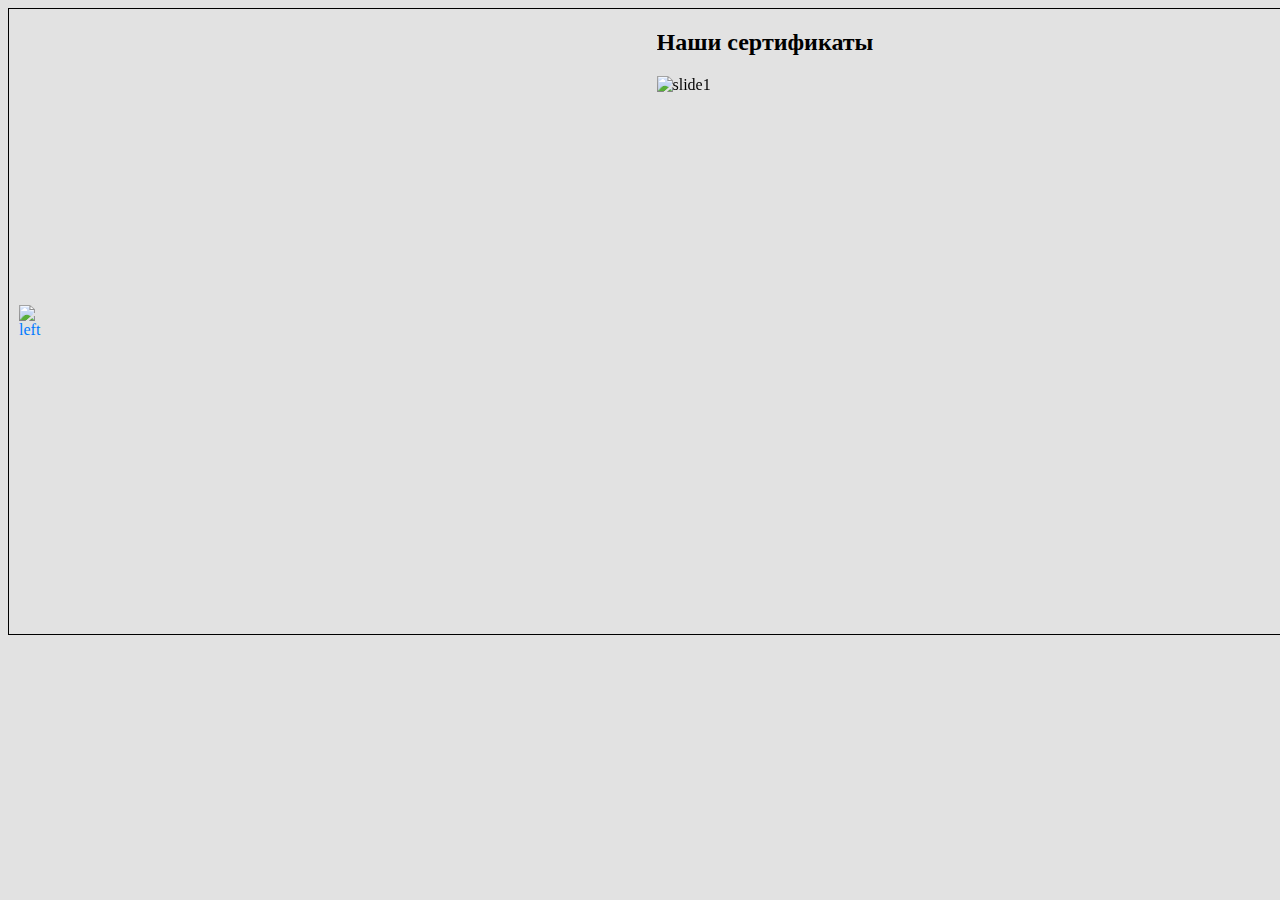
==== index.html @ d0bcfb66 "my first commit" ====
<!DOCTYPE html>
<html lang="ru">
<head>
    <meta charset="UTF-8">
    <meta http-equiv="X-UA-Compatible" content="IE=edge">
    <meta name="viewport" content="width=device-width, initial-scale=1.0">
    <title>test</title>
    <link rel="stylesheet"  href="https://cdn.jsdelivr.net/npm/swiper@8/swiper-bundle.min.css"/>
    <link rel="stylesheet" href="./style.css">
</head>

<body>
   
 <div class="main-slider__container">
    <div class="swiper">
      <h2 class="main-slider__title">Наши сертификаты</h2>
      <div class="swiper-wrapper">
        <div class="swiper-slide"><img src="./img/slide1.png" alt="slide1"></div>
        <div class="swiper-slide"><img src="./img/slide1.png" alt="slide1"></div>
        <div class="swiper-slide"><img src="./img/slide1.png" alt="slide1"></div>
        <div class="swiper-slide"><img src="./img/slide1.png" alt="slide1"></div>
      </div>
    </div>
    <div class="swiper-button-prev"><img src="./img/Arrow_left.svg" alt="left"></div>
      <div class="swiper-button-next"><img src="./img/Arrow_right.svg" alt="next"></div>
    
    
 </div>

  <script src="https://cdn.jsdelivr.net/npm/swiper@8/swiper-bundle.min.js"></script>
  <script src="./main.js"></script>
</body>
</html>
---- style.css ----
body {
  background-color: #e2e2e2;
}
.main-slider__container {
  width: 1900px;
  margin: auto;
  border: 1px solid black;
  position: relative;
}
.swiper {
  width: 605px;
  height: 625px;
}

.main-slider__container {
  max-width: 1900px;
  margin: auto;
  border: 1px solid black;
}
.swiper-button-next:after,
.swiper-button-prev:after {
  display: none;
}
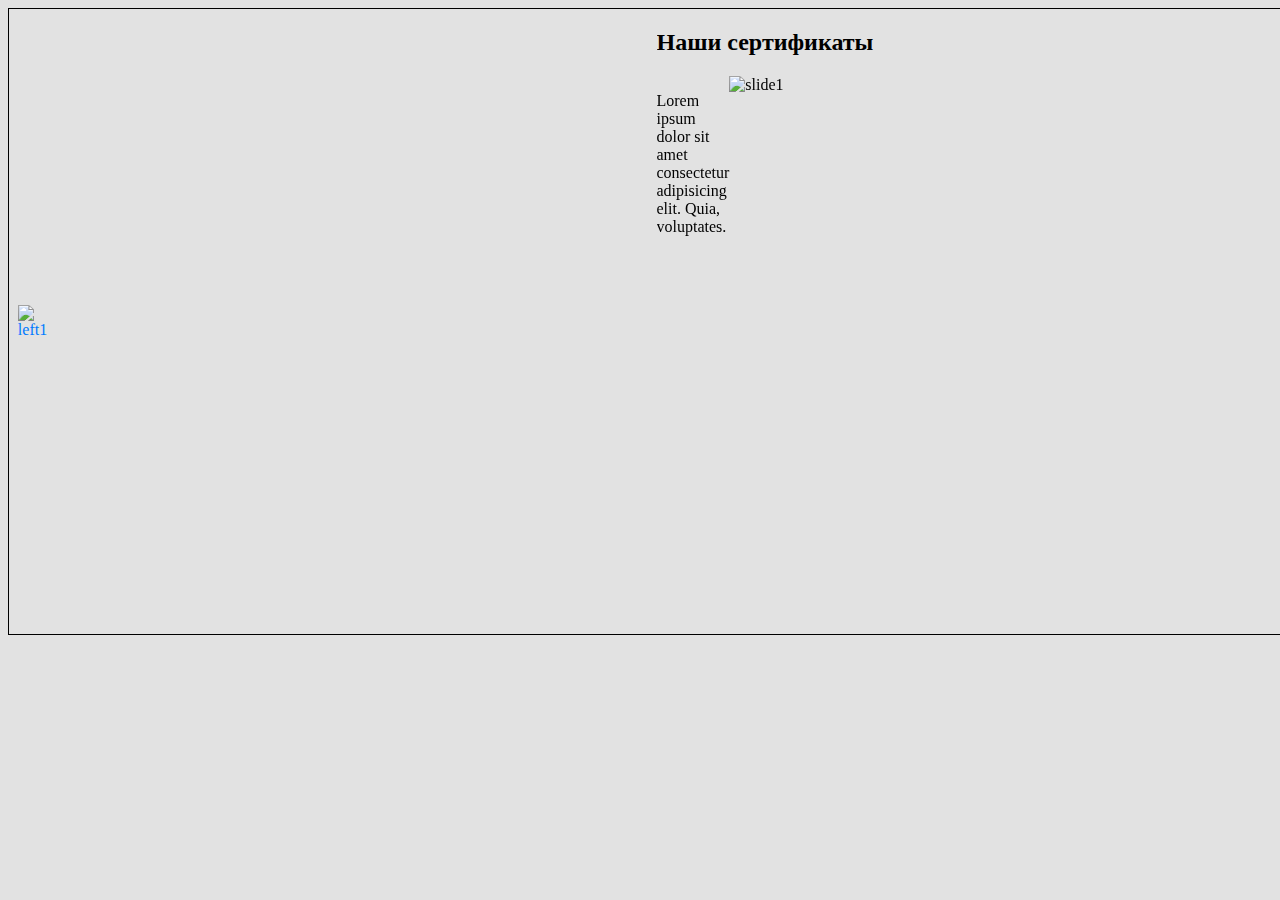
==== commit b0644899: "all holla" ====
--- a/index.html
+++ b/index.html
@@ -15,14 +15,15 @@
     <div class="swiper">
       <h2 class="main-slider__title">Наши сертификаты</h2>
       <div class="swiper-wrapper">
+        <p>Lorem ipsum dolor sit amet consectetur adipisicing elit. Quia, voluptates. </p>
         <div class="swiper-slide"><img src="./img/slide1.png" alt="slide1"></div>
         <div class="swiper-slide"><img src="./img/slide1.png" alt="slide1"></div>
         <div class="swiper-slide"><img src="./img/slide1.png" alt="slide1"></div>
         <div class="swiper-slide"><img src="./img/slide1.png" alt="slide1"></div>
       </div>
     </div>
-    <div class="swiper-button-prev"><img src="./img/Arrow_left.svg" alt="left"></div>
-      <div class="swiper-button-next"><img src="./img/Arrow_right.svg" alt="next"></div>
+    <div class="swiper-button-prev"><img src="./img/Arrow_left.svg" alt="left1"></div>
+      <div class="swiper-button-next"><img src="./img/Arrow_right.svg" alt="next1"></div>
     
     
  </div>
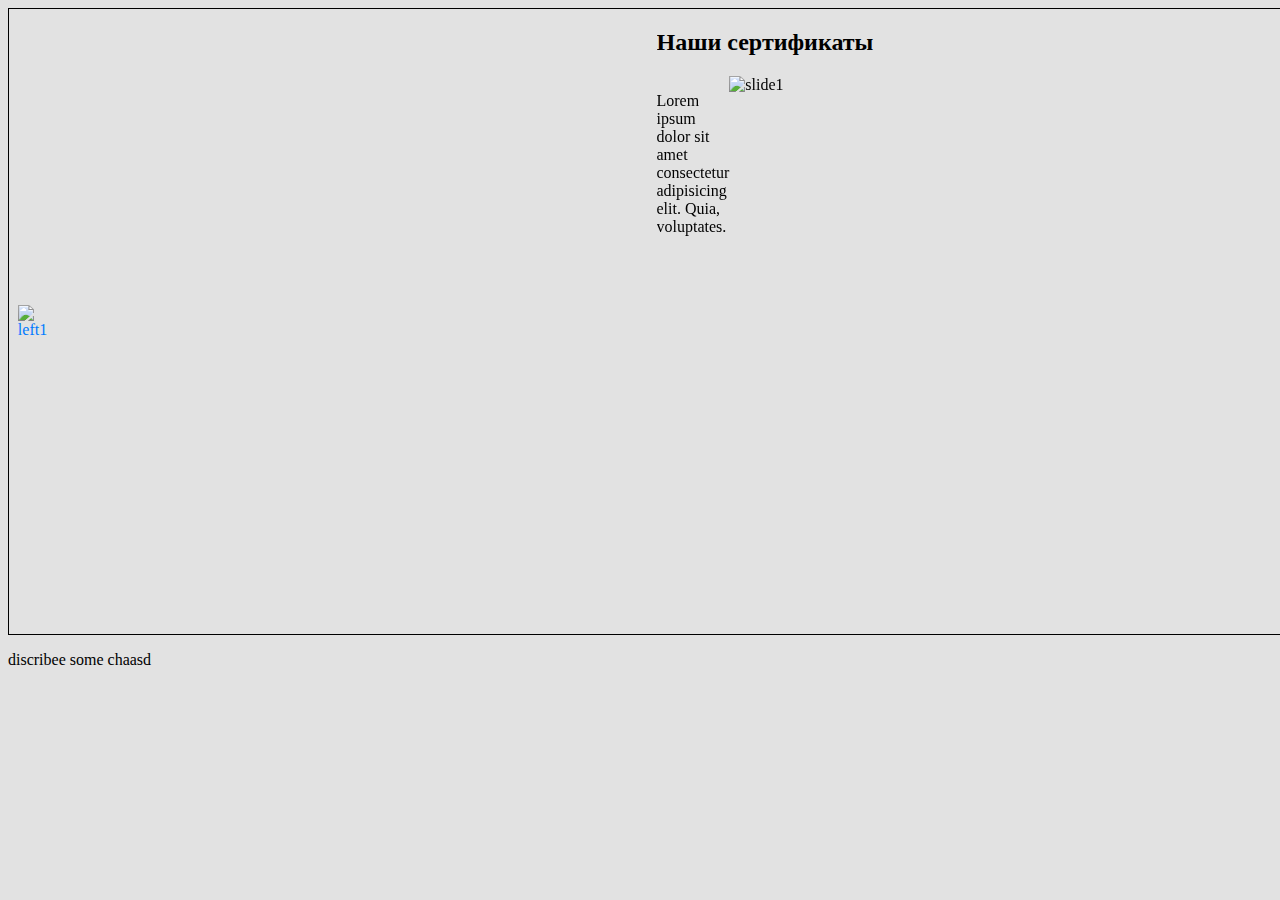
==== commit 60c62d1d: "new changes" ====
--- a/index.html
+++ b/index.html
@@ -27,7 +27,7 @@
     
     
  </div>
-
+  <p>discribee some chaasd</p>
   <script src="https://cdn.jsdelivr.net/npm/swiper@8/swiper-bundle.min.js"></script>
   <script src="./main.js"></script>
 </body>
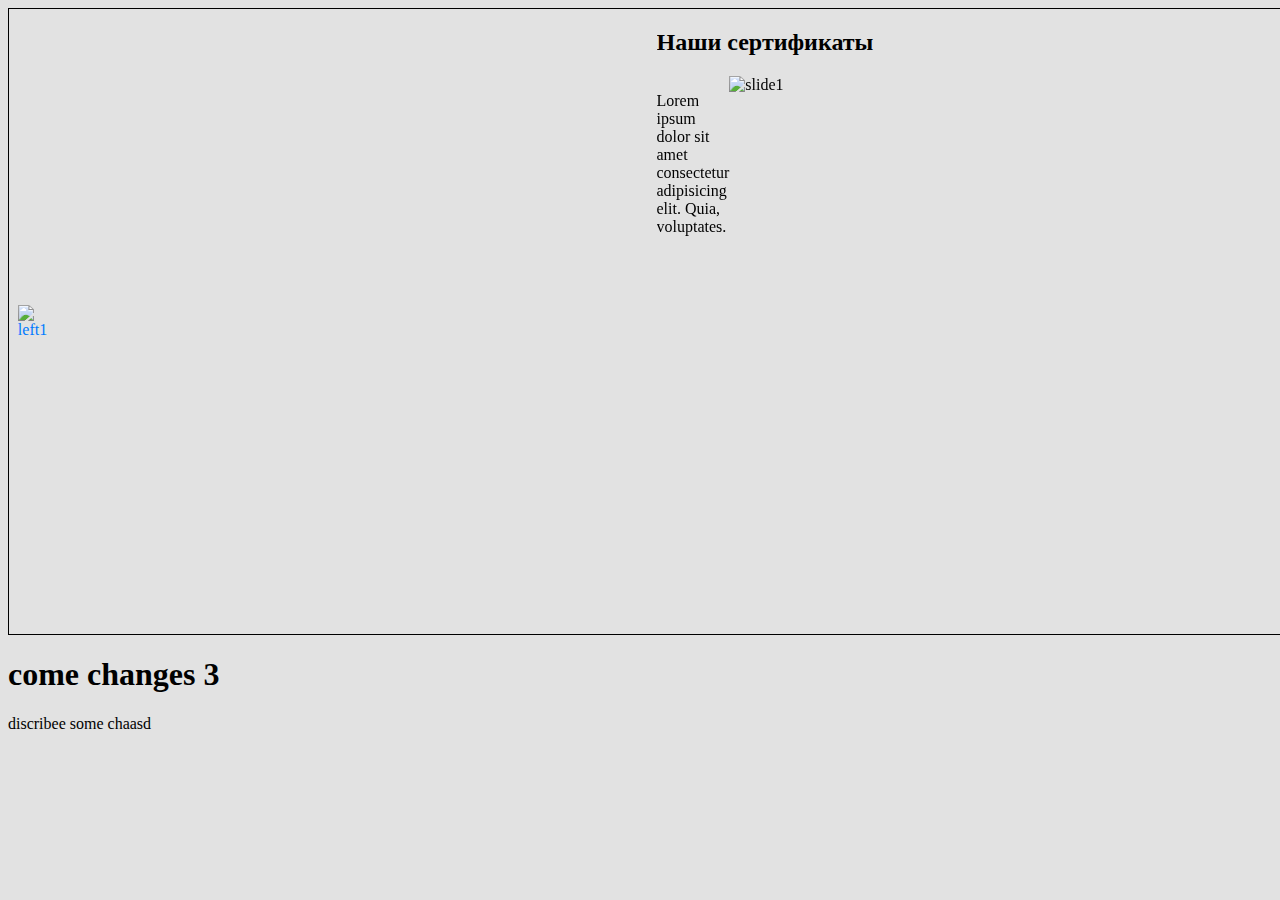
==== commit ca4d38fe: "changes3" ====
--- a/index.html
+++ b/index.html
@@ -27,6 +27,7 @@
     
     
  </div>
+ <h1>come changes 3</h1>
   <p>discribee some chaasd</p>
   <script src="https://cdn.jsdelivr.net/npm/swiper@8/swiper-bundle.min.js"></script>
   <script src="./main.js"></script>
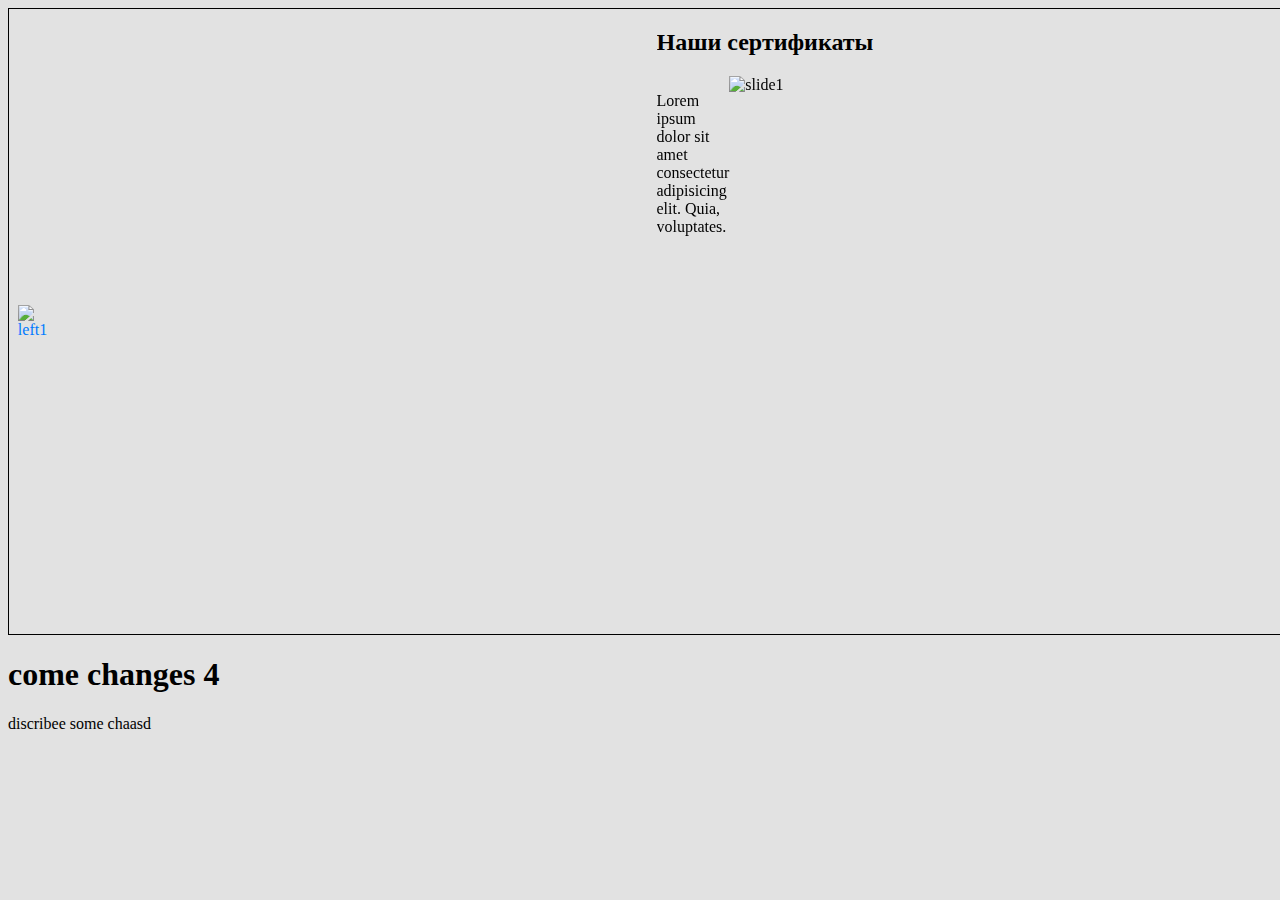
==== commit 30e90ced: ""changes4"" ====
--- a/index.html
+++ b/index.html
@@ -27,7 +27,7 @@
     
     
  </div>
- <h1>come changes 3</h1>
+ <h1>come changes 4</h1>
   <p>discribee some chaasd</p>
   <script src="https://cdn.jsdelivr.net/npm/swiper@8/swiper-bundle.min.js"></script>
   <script src="./main.js"></script>
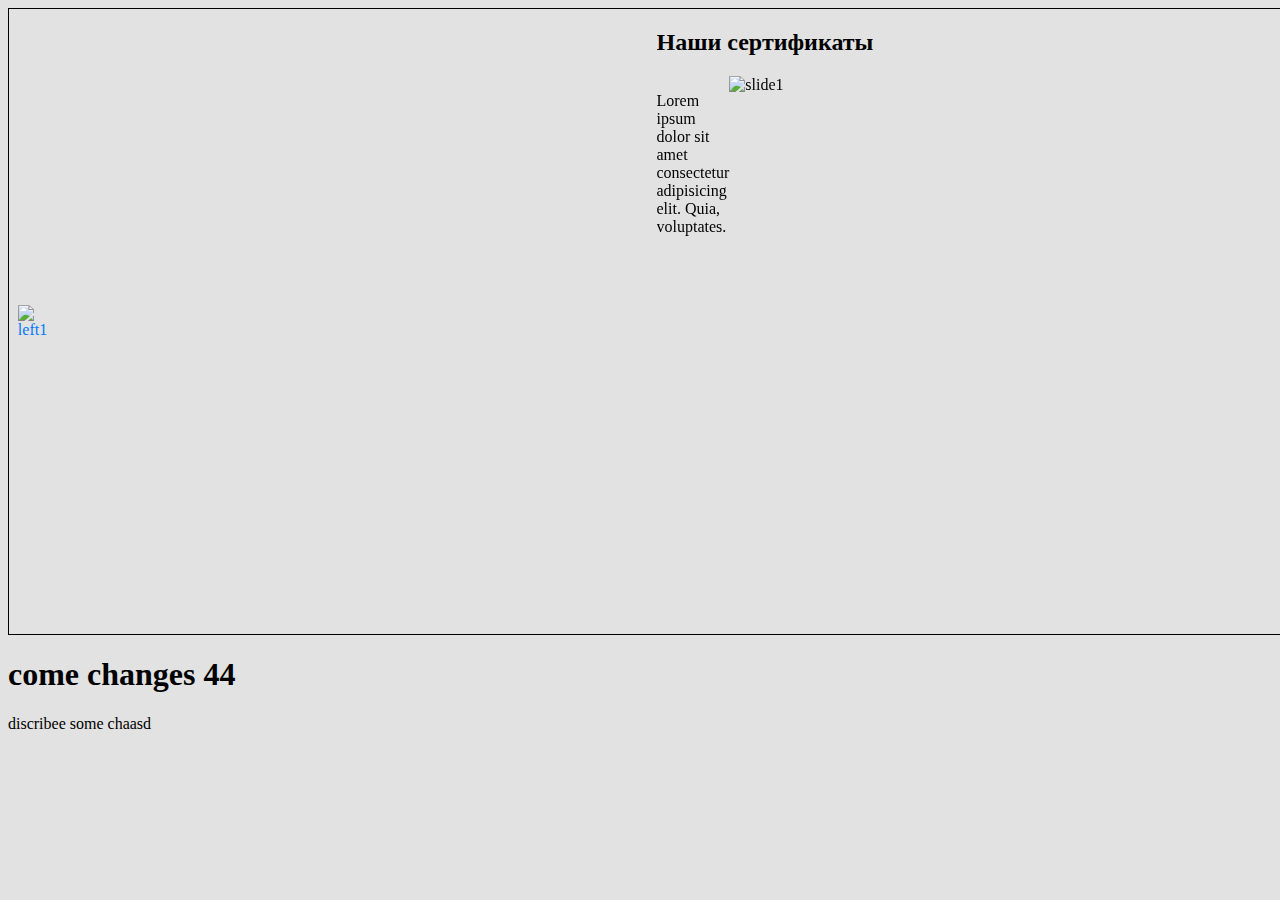
==== commit 1cd14137: "11" ====
--- a/index.html
+++ b/index.html
@@ -27,7 +27,7 @@
     
     
  </div>
- <h1>come changes 4</h1>
+ <h1>come changes 44</h1>
   <p>discribee some chaasd</p>
   <script src="https://cdn.jsdelivr.net/npm/swiper@8/swiper-bundle.min.js"></script>
   <script src="./main.js"></script>
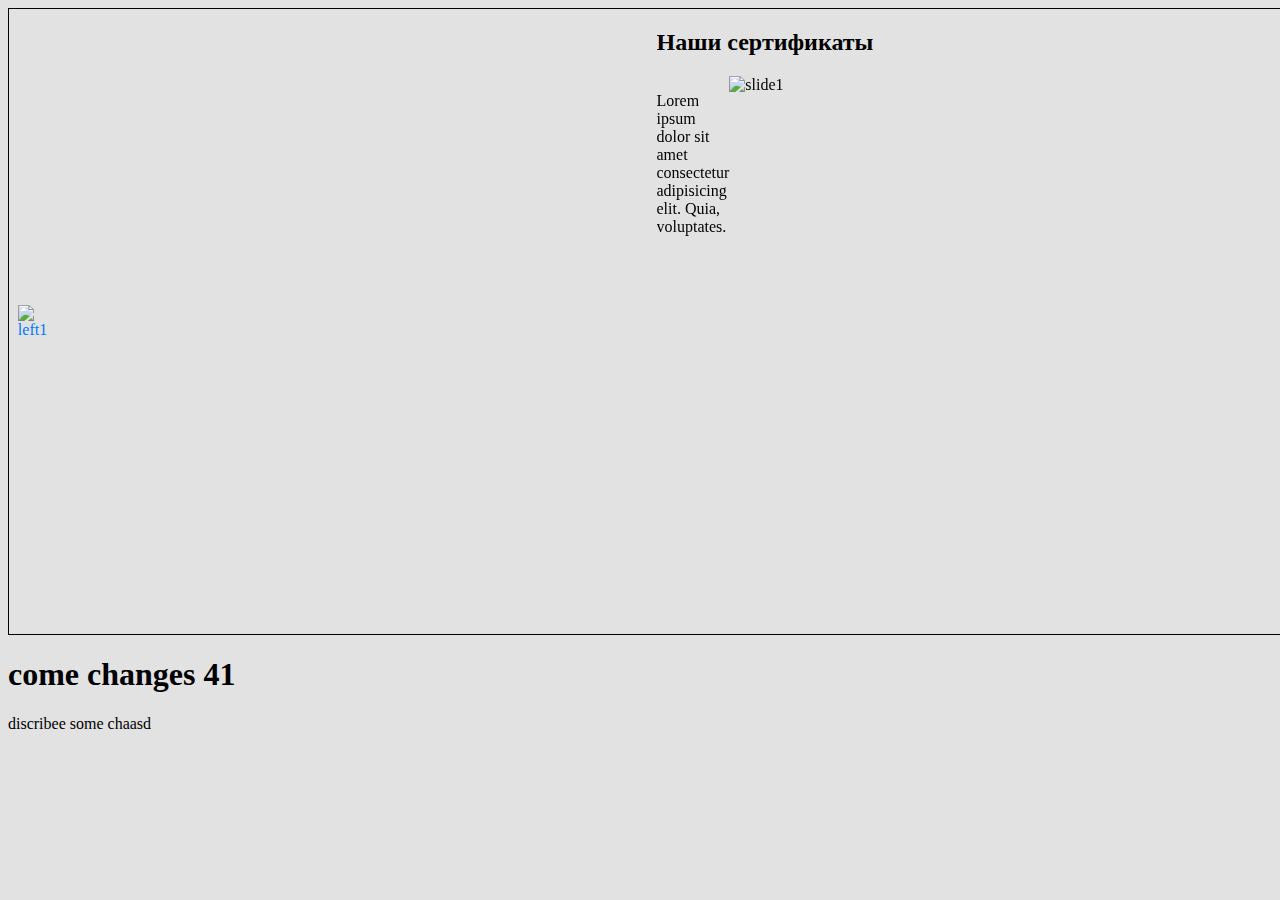
==== commit 9161d421: ""asd"" ====
--- a/index.html
+++ b/index.html
@@ -27,7 +27,7 @@
     
     
  </div>
- <h1>come changes 44</h1>
+ <h1>come changes 41</h1>
   <p>discribee some chaasd</p>
   <script src="https://cdn.jsdelivr.net/npm/swiper@8/swiper-bundle.min.js"></script>
   <script src="./main.js"></script>
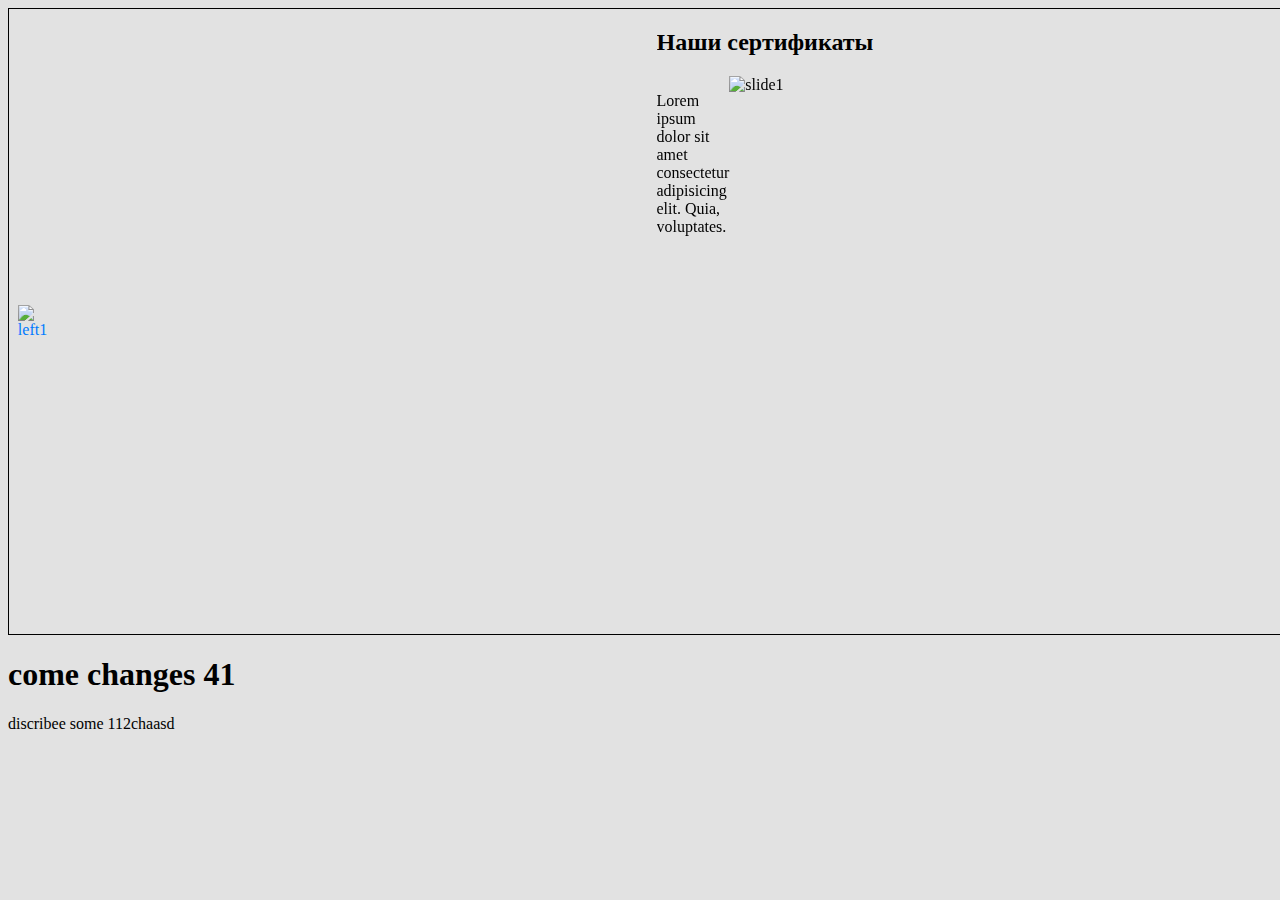
==== commit 29fa7ec8: ""changes 41"" ====
--- a/index.html
+++ b/index.html
@@ -28,7 +28,7 @@
     
  </div>
  <h1>come changes 41</h1>
-  <p>discribee some chaasd</p>
+  <p>discribee some 112chaasd</p>
   <script src="https://cdn.jsdelivr.net/npm/swiper@8/swiper-bundle.min.js"></script>
   <script src="./main.js"></script>
 </body>
